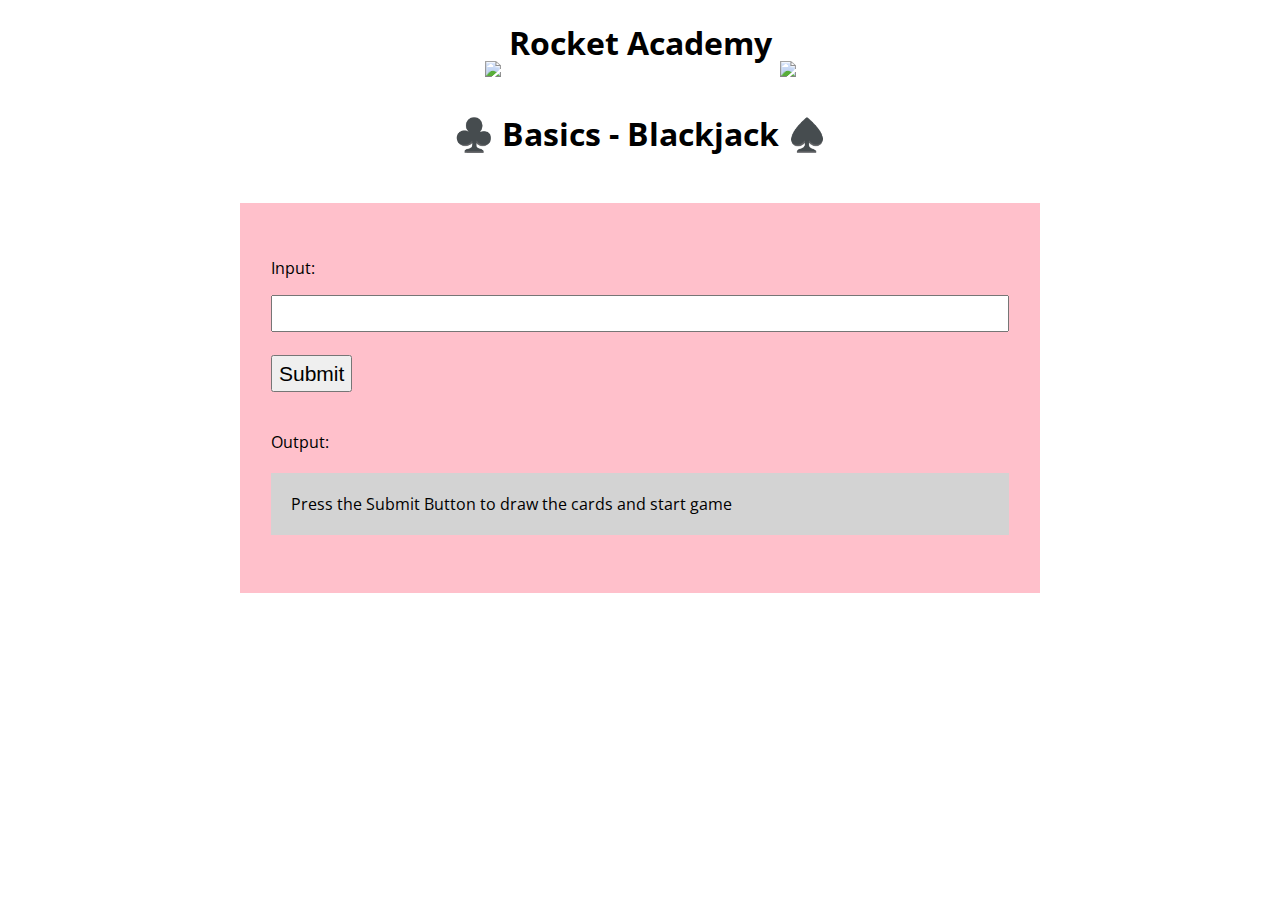
==== index.html @ f6bb531c "game logic functions" ====
<!DOCTYPE html>
<html lang="en">
  <head>
    <!-- Page setup configurations -->
    <meta charset="utf-8" />
    <meta http-equiv="X-UA-Compatible" content="IE=edge" />
    <meta name="viewport" content="width=device-width, initial-scale=1" />

    <!-- Favicon configuration -->
    <link rel="apple-touch-icon" sizes="180x180" href="https://ra-web-files.s3.ap-southeast-1.amazonaws.com/all/favicons/apple-touch-icon.png?v=2">
    <link rel="icon" type="image/png" sizes="32x32" href="https://ra-web-files.s3.ap-southeast-1.amazonaws.com/all/favicons/favicon-32x32.png?v=2">
    <link rel="icon" type="image/png" sizes="16x16" href="https://ra-web-files.s3.ap-southeast-1.amazonaws.com/all/favicons/favicon-16x16.png?v=2">
    <link rel="manifest" href="/site.webmanifest?v=2">
    <link rel="mask-icon" href="https://ra-web-files.s3.ap-southeast-1.amazonaws.com/all/favicons/safari-pinned-tab.svg?v=2" color="#e73c3e">
    <link rel="shortcut icon" href="https://ra-web-files.s3.ap-southeast-1.amazonaws.com/all/favicons/favicon.ico?v=2">
    <meta name="apple-mobile-web-app-title" content="Rocket Academy">
    <meta name="application-name" content="Rocket Academy">
    <meta name="msapplication-TileColor" content="#2b5797">
    <meta name="theme-color" content="#ffffff">

    <!-- sharing configuration -->
    <!-- Primary Meta Tags -->
    <title>Blackjack - Basics - Rocket Academy</title>
    <meta name="title" content="YOURNAME's BlackJack Game!">
    <meta name="description" content="A fun card game I made myself! 😄💪🌈">

    <!-- Open Graph / Facebook -->
    <meta property="og:type" content="website">
    <meta property="og:url" content="https://rocketacademy.github.io/basics-blackjack/index.html">
    <meta property="og:title" content="YOURNAME's BlackJack Game!">
    <meta property="og:description" content="A fun card game I made myself! 😄💪🌈">
    <meta property="og:image" content="https://ra-web-files.s3.ap-southeast-1.amazonaws.com/basics/basics-blackjack-share-small.jpeg">

    <!-- Twitter -->
    <meta name="twitter:card" content="summary_large_image">
    <meta name="twitter:url" content="https://rocketacademy.github.io/basics-blackjack/index.html">
    <meta name="twitter:title" content="YOURNAME's BlackJack Game!">
    <meta name="twitter:description" content="A fun card game I made myself! 😄💪🌈">
    <meta name="twitter:image" content="https://ra-web-files.s3.ap-southeast-1.amazonaws.com/basics/basics-blackjack-share-small.jpeg">
    <meta name="twitter:site" content="@rocketacademyco">
    <meta name="twitter:creator" content="@rocketacademyco">

    <!-- fonts -->
    <link rel="stylesheet" href="https://fonts.googleapis.com/css?family=Open+Sans">

    <!-- CSS -->
    <style>
      * {
        box-sizing: border-box;
      }

      body {
        font-family: 'Open Sans', sans-serif;
        margin-left: 30px;
        margin-right: 30px;
        background-color:white;
        color: black; /* sets the font color */
        background-image: url(""); /* The image used */
        background-position: center; /* Center the image */
        background-repeat: no-repeat; /* Do not repeat the image */
        background-size: cover; /* Resize the background image to cover the entire container */
      }

      #output-div img{
        display:block;
        max-width:100%;
        max-height:200px;
      }
      .header {
        text-align: center;
        font-size: 1.1rem;
        margin-bottom: 3rem;
      }

      #container {
        background-color: pink;
        margin: 40px auto;
        max-width: 800px;
        padding: 38px 31px;
      }

      input {
        font-size: 21px;
        line-height: 33px;
        margin: 0 0 23px 0;
        padding: 0 9px;
        width: 100%;
      }

      button {
        font-size: 21px;
        line-height: 33px;
        margin: 0 0 23px 0;
        padding: 0 6px;
      }

      #output-div {
        background-color: lightgrey;
        margin: 20px auto;
        padding: 20px;
        width: 100%;
      }

      .logo-img {
        height: 49px;
        position: relative;
        top: 22px;
      }

      /* increase header font size on wider screens */
      @media screen and (min-width: 600px) {
        .header {
          font-size: 2rem;
        }
      }
    </style>

  </head>

  <body>
    <h1 class="header">
      <img class="logo-img" src="https://firebasestorage.googleapis.com/v0/b/ftbc11-sample.appspot.com/o/images%2F1-PRIMARY_CRIMSON.png?alt=media&token=ce9e8333-2a45-44be-adb2-1f1bf054adf7" />
      Rocket Academy
      <img class="logo-img" src="https://firebasestorage.googleapis.com/v0/b/ftbc11-sample.appspot.com/o/images%2F1-PRIMARY_CRIMSON.png?alt=media&token=ce9e8333-2a45-44be-adb2-1f1bf054adf7" />
    </h1>
    <h1 class="header">♣️ Basics - Blackjack ♠️</h1>
    <div id="container">
      <p>Input:</p>
      <input id="input-field" />
      <br />
      <button id="submit-button">Submit</button>
      <p>Output:</p>
      <div id="output-div">Press the Submit Button to draw the cards and start game</div>
    </div>
    <!-- Import program logic -->
    <script src="script.js"></script>
    <!-- Define button click functionality -->
    <script>
      var button = document.querySelector("#submit-button");
      button.addEventListener("click", function () {
        // Set result to input value
        var input = document.querySelector("#input-field");
        var result = main(input.value);

        // Display result in output element
        var output = document.querySelector("#output-div");
        output.innerHTML = result;

        // Reset input value
        input.value = "";
      });
    </script>
  </body>
</html>
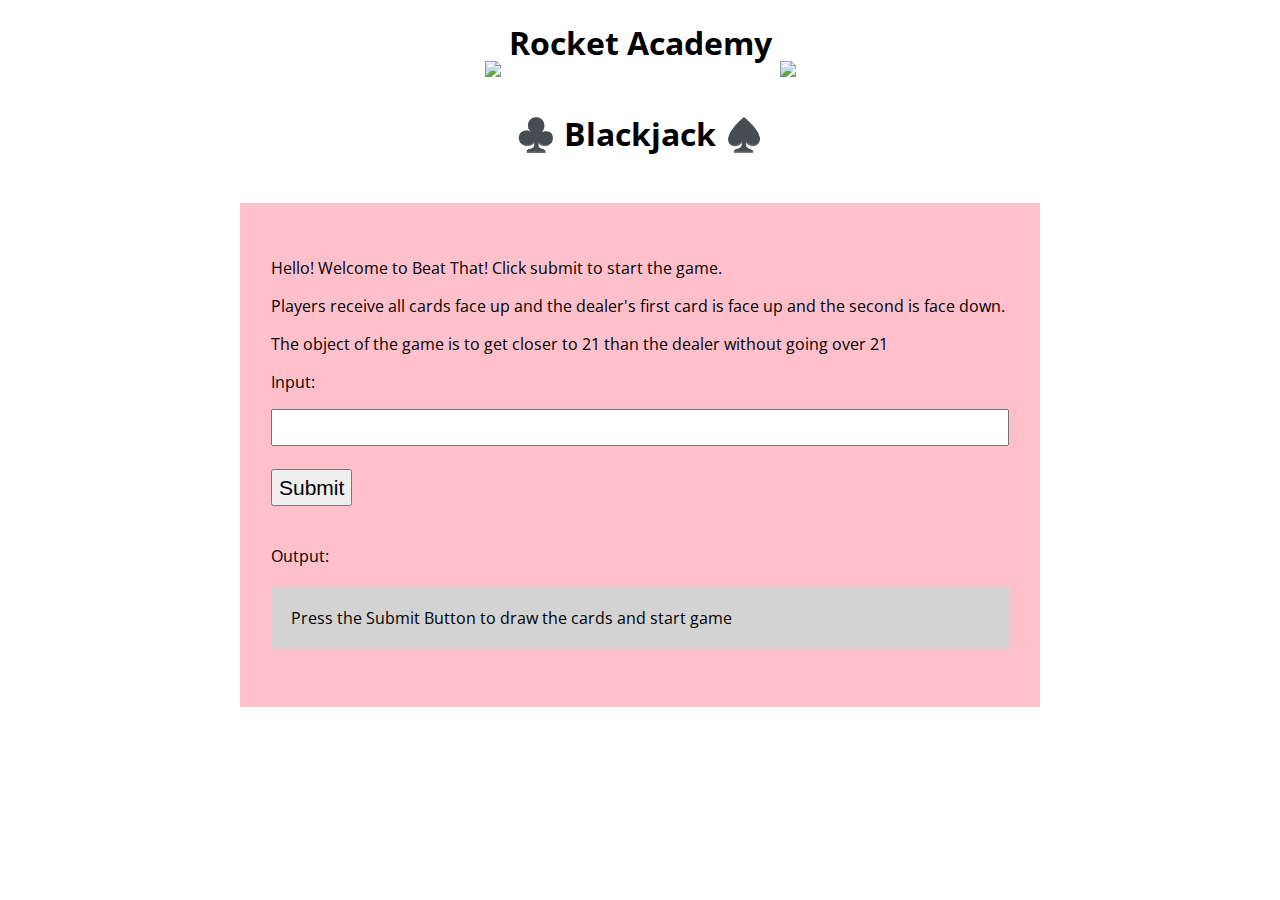
==== commit ca58177b: "updated display hand to show the current card scores" ====
--- a/index.html
+++ b/index.html
@@ -124,8 +124,11 @@
       Rocket Academy
       <img class="logo-img" src="https://firebasestorage.googleapis.com/v0/b/ftbc11-sample.appspot.com/o/images%2F1-PRIMARY_CRIMSON.png?alt=media&token=ce9e8333-2a45-44be-adb2-1f1bf054adf7" />
     </h1>
-    <h1 class="header">♣️ Basics - Blackjack ♠️</h1>
+    <h1 class="header">♣️ Blackjack ♠️</h1>
     <div id="container">
+      <p>Hello! Welcome to Beat That! Click submit to start the game.</p>
+      <p>Players receive all cards face up and the dealer's first card is face up and the second is face down.</p>
+      <p>The object of the game is to get closer to 21 than the dealer without going over 21</p>
       <p>Input:</p>
       <input id="input-field" />
       <br />
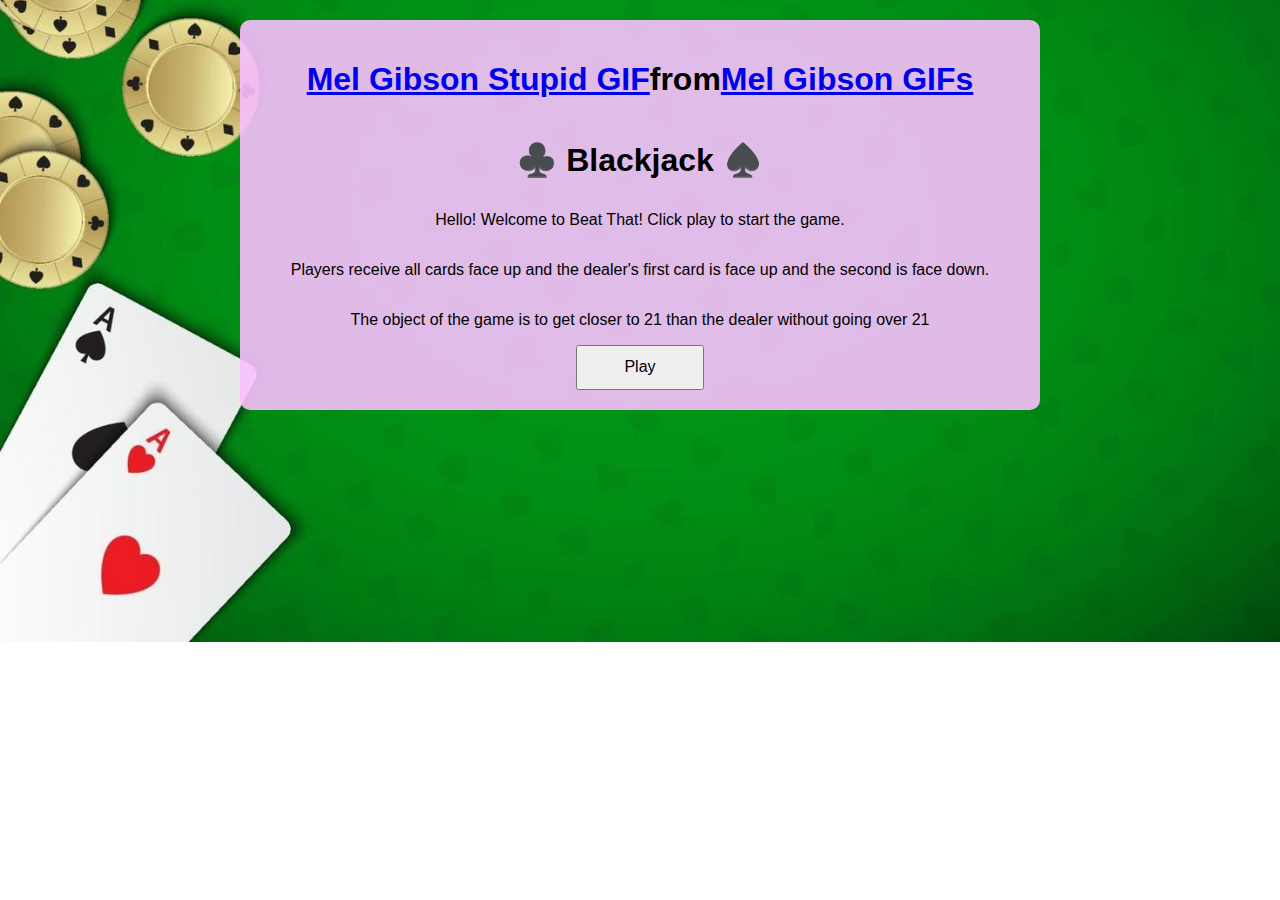
==== commit 5684c998: "checkpoint 1" ====
--- a/index.html
+++ b/index.html
@@ -1,158 +1,29 @@
-
 <!DOCTYPE html>
 <html lang="en">
   <head>
-    <!-- Page setup configurations -->
-    <meta charset="utf-8" />
-    <meta http-equiv="X-UA-Compatible" content="IE=edge" />
-    <meta name="viewport" content="width=device-width, initial-scale=1" />
-
-    <!-- Favicon configuration -->
-    <link rel="apple-touch-icon" sizes="180x180" href="https://ra-web-files.s3.ap-southeast-1.amazonaws.com/all/favicons/apple-touch-icon.png?v=2">
-    <link rel="icon" type="image/png" sizes="32x32" href="https://ra-web-files.s3.ap-southeast-1.amazonaws.com/all/favicons/favicon-32x32.png?v=2">
-    <link rel="icon" type="image/png" sizes="16x16" href="https://ra-web-files.s3.ap-southeast-1.amazonaws.com/all/favicons/favicon-16x16.png?v=2">
-    <link rel="manifest" href="/site.webmanifest?v=2">
-    <link rel="mask-icon" href="https://ra-web-files.s3.ap-southeast-1.amazonaws.com/all/favicons/safari-pinned-tab.svg?v=2" color="#e73c3e">
-    <link rel="shortcut icon" href="https://ra-web-files.s3.ap-southeast-1.amazonaws.com/all/favicons/favicon.ico?v=2">
-    <meta name="apple-mobile-web-app-title" content="Rocket Academy">
-    <meta name="application-name" content="Rocket Academy">
-    <meta name="msapplication-TileColor" content="#2b5797">
-    <meta name="theme-color" content="#ffffff">
-
-    <!-- sharing configuration -->
-    <!-- Primary Meta Tags -->
-    <title>Blackjack - Basics - Rocket Academy</title>
-    <meta name="title" content="YOURNAME's BlackJack Game!">
-    <meta name="description" content="A fun card game I made myself! 😄💪🌈">
-
-    <!-- Open Graph / Facebook -->
-    <meta property="og:type" content="website">
-    <meta property="og:url" content="https://rocketacademy.github.io/basics-blackjack/index.html">
-    <meta property="og:title" content="YOURNAME's BlackJack Game!">
-    <meta property="og:description" content="A fun card game I made myself! 😄💪🌈">
-    <meta property="og:image" content="https://ra-web-files.s3.ap-southeast-1.amazonaws.com/basics/basics-blackjack-share-small.jpeg">
-
-    <!-- Twitter -->
-    <meta name="twitter:card" content="summary_large_image">
-    <meta name="twitter:url" content="https://rocketacademy.github.io/basics-blackjack/index.html">
-    <meta name="twitter:title" content="YOURNAME's BlackJack Game!">
-    <meta name="twitter:description" content="A fun card game I made myself! 😄💪🌈">
-    <meta name="twitter:image" content="https://ra-web-files.s3.ap-southeast-1.amazonaws.com/basics/basics-blackjack-share-small.jpeg">
-    <meta name="twitter:site" content="@rocketacademyco">
-    <meta name="twitter:creator" content="@rocketacademyco">
-
-    <!-- fonts -->
-    <link rel="stylesheet" href="https://fonts.googleapis.com/css?family=Open+Sans">
-
-    <!-- CSS -->
-    <style>
-      * {
-        box-sizing: border-box;
-      }
-
-      body {
-        font-family: 'Open Sans', sans-serif;
-        margin-left: 30px;
-        margin-right: 30px;
-        background-color:white;
-        color: black; /* sets the font color */
-        background-image: url(""); /* The image used */
-        background-position: center; /* Center the image */
-        background-repeat: no-repeat; /* Do not repeat the image */
-        background-size: cover; /* Resize the background image to cover the entire container */
-      }
-
-      #output-div img{
-        display:block;
-        max-width:100%;
-        max-height:200px;
-      }
-      .header {
-        text-align: center;
-        font-size: 1.1rem;
-        margin-bottom: 3rem;
-      }
-
-      #container {
-        background-color: pink;
-        margin: 40px auto;
-        max-width: 800px;
-        padding: 38px 31px;
-      }
-
-      input {
-        font-size: 21px;
-        line-height: 33px;
-        margin: 0 0 23px 0;
-        padding: 0 9px;
-        width: 100%;
-      }
-
-      button {
-        font-size: 21px;
-        line-height: 33px;
-        margin: 0 0 23px 0;
-        padding: 0 6px;
-      }
-
-      #output-div {
-        background-color: lightgrey;
-        margin: 20px auto;
-        padding: 20px;
-        width: 100%;
-      }
-
-      .logo-img {
-        height: 49px;
-        position: relative;
-        top: 22px;
-      }
-
-      /* increase header font size on wider screens */
-      @media screen and (min-width: 600px) {
-        .header {
-          font-size: 2rem;
-        }
-      }
-    </style>
-
+    <meta charset="utf-8">
+    <meta http-equiv="X-UA-Compatible" content="IE=edge">
+    <title></title>
+    <meta name="description" content="">
+    <meta name="viewport" content="width=device-width, initial-scale=1">
+    <link rel="stylesheet" href="style.css">
   </head>
-
   <body>
-    <h1 class="header">
-      <img class="logo-img" src="https://firebasestorage.googleapis.com/v0/b/ftbc11-sample.appspot.com/o/images%2F1-PRIMARY_CRIMSON.png?alt=media&token=ce9e8333-2a45-44be-adb2-1f1bf054adf7" />
-      Rocket Academy
-      <img class="logo-img" src="https://firebasestorage.googleapis.com/v0/b/ftbc11-sample.appspot.com/o/images%2F1-PRIMARY_CRIMSON.png?alt=media&token=ce9e8333-2a45-44be-adb2-1f1bf054adf7" />
-    </h1>
-    <h1 class="header">♣️ Blackjack ♠️</h1>
-    <div id="container">
-      <p>Hello! Welcome to Beat That! Click submit to start the game.</p>
-      <p>Players receive all cards face up and the dealer's first card is face up and the second is face down.</p>
-      <p>The object of the game is to get closer to 21 than the dealer without going over 21</p>
-      <p>Input:</p>
-      <input id="input-field" />
-      <br />
-      <button id="submit-button">Submit</button>
-      <p>Output:</p>
-      <div id="output-div">Press the Submit Button to draw the cards and start game</div>
+    <div class="container-intro">
+      <h1 class="header">
+        <div class="tenor-gif-embed" data-postid="12130977" data-share-method="host" data-aspect-ratio="2" data-width="100%">
+          <a href="https://tenor.com/view/mel-gibson-stupid-looking-shocked-gif-12130977">Mel Gibson Stupid GIF</a>from<a href="https://tenor.com/search/mel+gibson-gifs">Mel Gibson GIFs</a>
+        </div> 
+        <script type="text/javascript" async src="https://tenor.com/embed.js"></script>
+      </h1>
+      <div class="intro">
+        <h2 class="header">♣️ Blackjack ♠️</h1>
+        <p>Hello! Welcome to Beat That! Click play to start the game.</p>
+        <p>Players receive all cards face up and the dealer's first card is face up and the second is face down.</p>
+        <p>The object of the game is to get closer to 21 than the dealer without going over 21</p>
+        <a href="login.html"><button class="play-btn">Play</button></a>
+        </div>
     </div>
-    <!-- Import program logic -->
-    <script src="script.js"></script>
-    <!-- Define button click functionality -->
-    <script>
-      var button = document.querySelector("#submit-button");
-      button.addEventListener("click", function () {
-        // Set result to input value
-        var input = document.querySelector("#input-field");
-        var result = main(input.value);
-
-        // Display result in output element
-        var output = document.querySelector("#output-div");
-        output.innerHTML = result;
-
-        // Reset input value
-        input.value = "";
-      });
-    </script>
+    
   </body>
-</html>
+</html>--- a/style.css
+++ b/style.css
@@ -0,0 +1,361 @@
+* {
+    box-sizing: border-box;
+}
+
+body {
+    font-family: 'Open Sans', sans-serif;
+    margin: 0;
+    background-color: white;
+    color: black;
+    background-image: url("card-images/background.jpg");
+    background-position: center;
+    background-repeat: no-repeat;
+    background-size: cover;
+}
+
+/* styling for index page */
+.container-intro {
+    background-color: rgba(248, 192, 255, 0.9);
+    margin: 20px auto;
+    max-width: 800px;
+    padding: 20px;
+    border-radius: 10px;
+}
+
+.intro {
+    display: flex;
+    flex-direction: column;
+    justify-content: space-evenly;
+    align-items: center;
+}
+
+.tenor-gif-embed {
+    width: 100%;
+    max-width: 100vw;
+    height: auto;
+    margin: 0 auto;
+}
+
+.header {
+    text-align: center;
+    font-size: 1.1rem;
+    margin-bottom: 1rem;
+}
+
+.play-btn {
+    width: 10vw;
+    height: 5vh;
+    font-size: 1rem;
+}
+
+/* styling for login and signup page */
+.login-container, .signup-container {
+    display: flex;
+    flex-direction: column;
+    justify-content: center;
+    align-items: center;
+}
+
+.login-container > p {
+    font-size: 1.5rem;
+    font-weight: 500;
+    text-align: center;
+}
+
+.signup-container > p {
+    font-size: 1.5rem;
+    font-weight: 500;
+    text-align: center;
+}
+
+.login-input, .signup-input {
+    display: flex;
+    flex-direction: column;
+    align-items: center;
+    width: 40vw;
+    margin: 4vw;
+    padding: 2vw;
+    border: solid 2px black;
+    gap: 2vw;
+}
+
+.container-input {
+    display: flex;
+    flex-direction: row;
+    margin: 0;
+}
+
+.input-field {
+    width: 25vw;
+    height: 5vw;
+    outline: none;
+}
+
+.input-field:focus {
+    border: 2px solid dodgerblue;
+}
+
+#login, #signup {
+    width: 17vw;
+    height: 4vw;
+    font-size: 1rem;
+    background-color: dodgerblue;
+    border: 0;
+    border-radius: 12px;
+    margin-top: 2vw;
+}
+
+#login:hover, #signup:hover {
+    cursor: grabbing;
+    background-color: #00FF7F;
+}
+
+.icon {
+    padding: 10px;
+    background: dodgerblue;
+    color: white;
+    min-width: 50px;
+    text-align: center;
+    height: 5vw;
+}
+
+#login-error-msg {
+    width: 23%;
+    text-align: center;
+    margin: 0;
+    padding: 5px;
+    font-size: 12px;
+    font-weight: bold;
+    color: #8a0000;
+    border: 1px solid #8a0000;
+    background-color: #e58f8f;
+    opacity: 0;
+    width: 40vw;
+}
+
+.login-links {
+    display: flex;
+    flex-direction: row;
+    justify-content: center;
+    align-items: center;
+    gap: 10vw;
+}
+
+.login-links > a {
+    font-size: 1rem;
+    color: black;
+}
+
+#signup-msg {
+    width: 23%;
+    text-align: center;
+    margin: 0;
+    padding: 5px;
+    font-size: 12px;
+    font-weight: bold;
+    color: green;
+    border: 1px solid green;
+    background-color: lightgreen;
+    opacity: 0;
+    width: 40vw;
+}
+
+/* styling for game page */
+#ingame-buttons {
+    display: none; 
+}
+
+.button-container {
+    display: flex;
+    justify-content: center;
+    gap: 2vw;
+}
+
+#start-button, #hit-button, #stand-button, #leave-button {
+    font-size: 16px;
+    line-height: 24px;
+    margin: 0 0 10px 0;
+    padding: 5px 15px;
+    cursor: pointer;
+    width: 20vw;
+    border-radius: 10px;
+}
+
+#start-button {
+    background-color: #38b000;
+}
+
+#leave-button {
+    background-color: #d90429;
+}
+
+#hit-button, #stand-button {
+    background-color: dodgerblue;
+}
+
+#output-div {
+    background-color: rgba(211, 211, 211, 0.7);
+    padding: 20px;
+    width: 100%;
+    border-radius: 5px;
+    text-align: center;
+}
+
+.card { 
+    height: 100px;
+    margin: 5px; 
+}
+
+.hand { 
+    display: flex;
+    flex-wrap: wrap;
+    align-items: center;
+}
+
+#hand-value { 
+    text-align: center;
+}
+
+.container-game {
+    display: flex;
+    flex-direction: column;
+    justify-content: center;
+    gap: 2vh;
+}
+
+.blackjack-table {
+    width: 100%;
+    height: 70vh;
+    border-radius: 0 0 45% 45%;
+    background-color: #8a0000;
+    display: grid;
+    grid-template-columns: 1fr 1fr 1fr;
+    grid-template-rows: 2fr 1fr 2fr;
+}
+
+.table-icon {
+    align-self: center;
+    text-align: center;
+    font-size: 2rem;
+    grid-area: 2 / 2 / 3 / 3;
+}
+
+#deck {
+    grid-area: 1 / 1 / 2 / 2;
+}
+
+.card-deck {
+    display: block;
+    width: 20vw;
+}
+
+#dealer {
+    grid-area: 1 / 2 / 2 / 3;
+    display: flex;
+    justify-content: center;
+}
+
+#player-user {
+    grid-area: 3 / 2 / 4 / 3;
+    display: flex;
+    justify-content: center;
+    align-items: flex-end;
+}
+
+#player1 {
+    grid-area: 2 / 3 / 4 / 4;
+    display: flex;
+    justify-content: flex-end;
+    align-items: center;
+    transform: rotate(-45deg) translateX(40px);
+}
+
+#player2 {
+    grid-area: 2 / 1 / 4 / 2;
+    display: flex;
+    justify-content: flex-start;
+    align-items: center;
+    transform: rotate(45deg);
+}
+
+/* styling for home page */
+.navbar-container {
+    width: 100%;
+    height: auto;
+    padding-left: 1vw;
+    background-color: #006400;
+    border-bottom: solid 2px black;
+    display: flex;
+    flex-direction: row;
+    align-items: center;
+    gap: 40vw;
+}
+
+.navbar-logo > img {
+    width: 5vw;
+    height: 5vw;
+}
+
+#coins-container > img {
+    width: 7vw;
+    height: 5vw;
+}
+
+#coins-container {
+    display: flex;
+    flex-direction: row;
+    justify-content: center;
+    align-items: center;
+}
+
+.carousel-container {
+    display: flex;
+    flex-direction: row;
+    justify-content: center;
+}
+
+.slide {
+    display: flex;
+    flex-direction: column;
+    justify-content: center;
+    align-items: center;
+    gap: 1vw;
+}
+
+.table-image {
+    width: 60vw;
+    height: 50vh;
+}
+
+.slides-container {
+    display: flex;
+    flex-direction: column;
+    gap: 2vw;
+}
+
+.gamble-btn {
+    width: 10vw;
+    height: 3vw;
+    background-color: #8a0000;
+    border-radius: 8px;
+}
+
+#earnings {
+    text-align: center;
+}
+
+/* increase header font size on wider screens */
+@media screen and (min-width: 600px) {
+    .header {
+        font-size: 2rem;
+    }
+
+    #input-field, #submit-button {
+        font-size: 18px;
+        line-height: 28px;
+    }
+
+    .card {
+        width: 100px;
+    }
+}